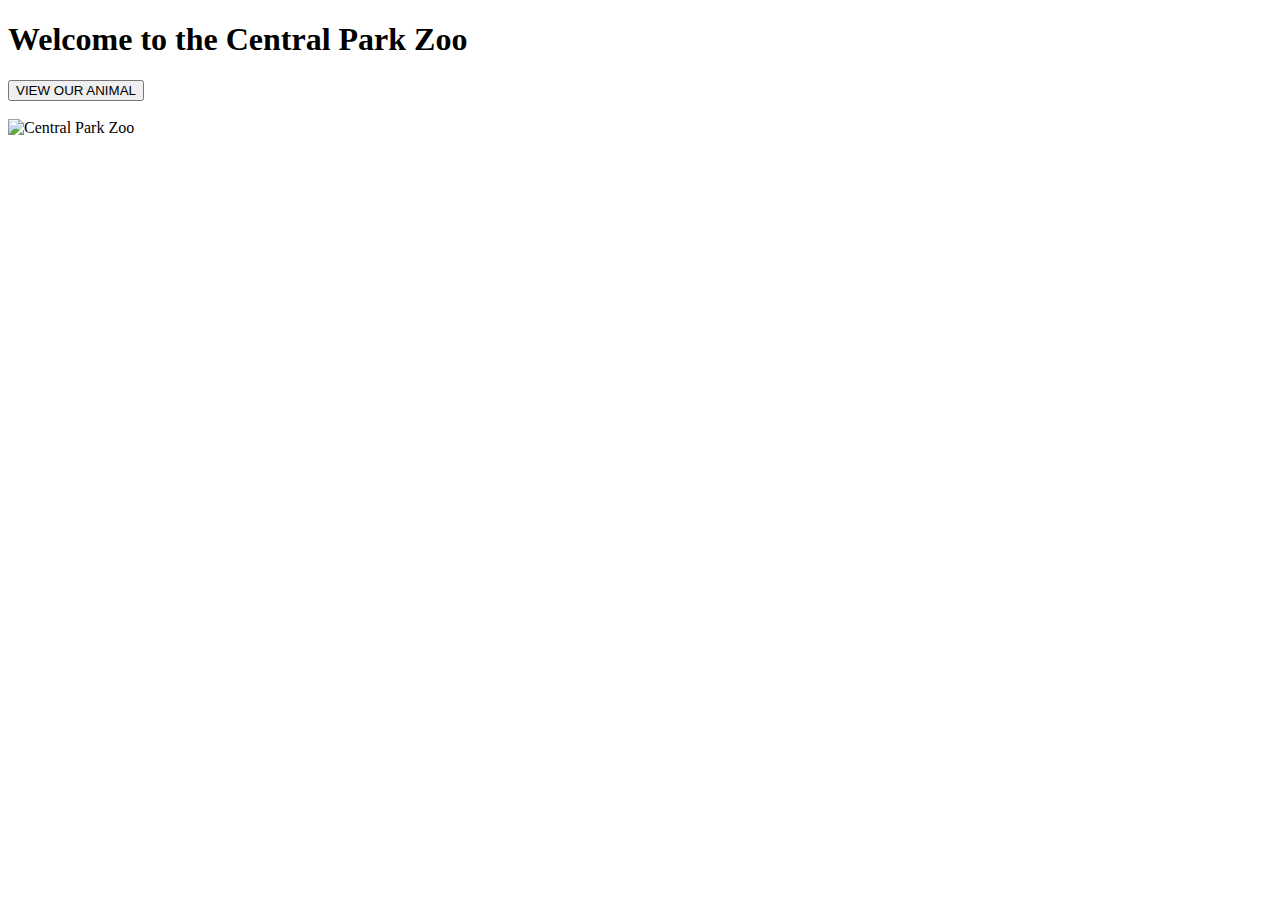
==== index.html @ 1036756c "added index.html" ====
<!DOCTYPE html>
<html>
<head> 
	<title> Zoo </title>
	<link rel="stylesheet" href="css/index.css">
</head>
<body>
	<h1> Welcome to the Central Park Zoo </h1>
	<a href="">
		<button type="button"> VIEW OUR ANIMAL </button>
	</a>
	<br>
	<br>
	<img src="img/cp-zoo2.jpeg" alt="Central Park Zoo" width = 800 height = 460>
</body>
</html>
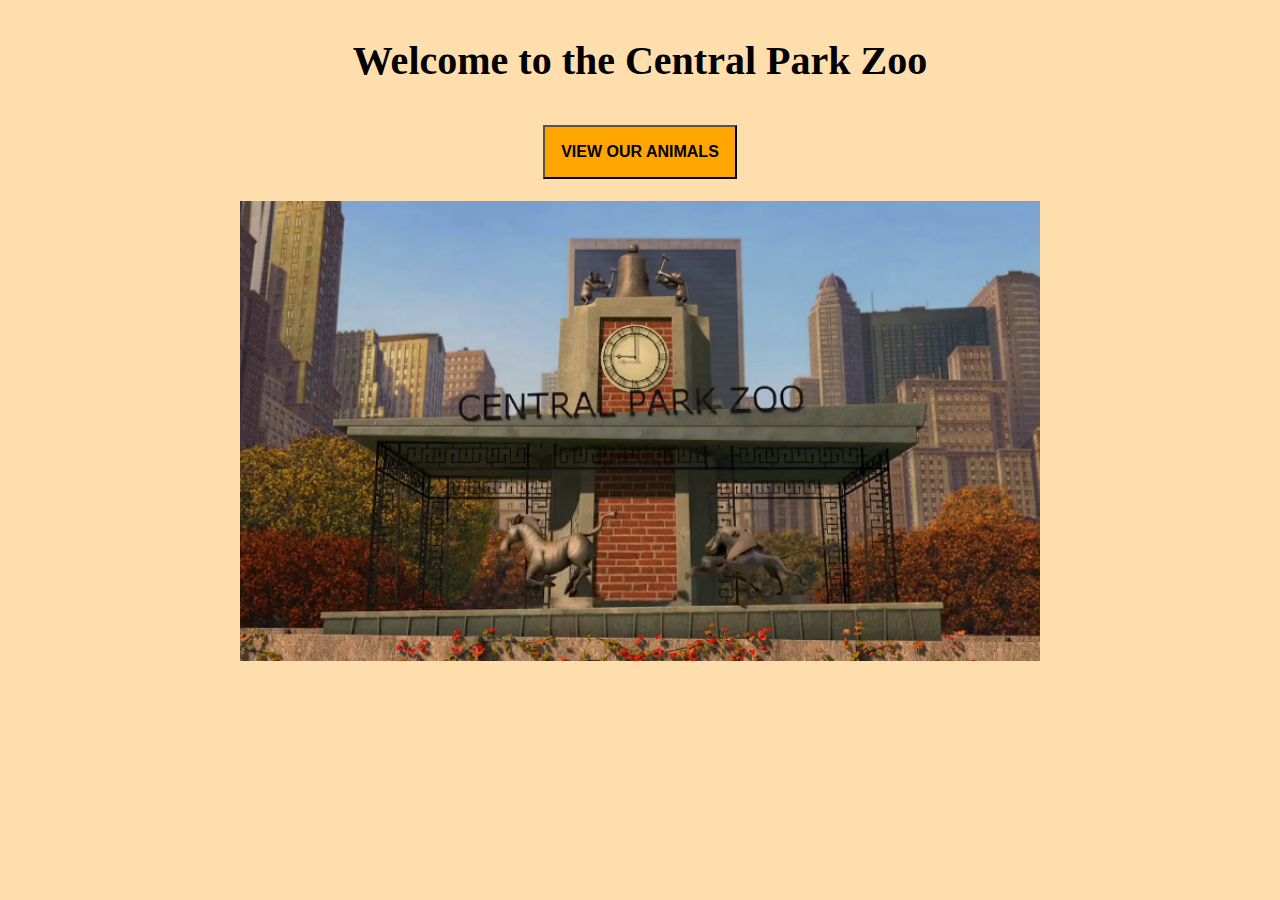
==== commit 89104afe: "Created new files for the new 'Our Animals' page. Also modified index.html to link it to 'Our Animal" ====
--- a/index.html
+++ b/index.html
@@ -6,8 +6,8 @@
 </head>
 <body>
 	<h1> Welcome to the Central Park Zoo </h1>
-	<a href="">
-		<button type="button"> VIEW OUR ANIMAL </button>
+	<a href="animals.html">
+		<button type="button"> VIEW OUR ANIMALS </button>
 	</a>
 	<br>
 	<br>
--- a/css/index.css
+++ b/css/index.css
@@ -0,0 +1,18 @@
+body {
+	background-color: navajowhite;
+	text-align: center; 
+}
+h1 {
+	padding: 10px;
+	font-size: 40px
+}
+
+button {
+	font-weight: bold;
+	font-size: 16px;
+	border-style: outset;
+	padding: 16px;
+	margin: 4px 2px; /* margins are used to create space around elements outside of any defined borders */
+	cursor: pointer;
+	background-color: orange;
+}
